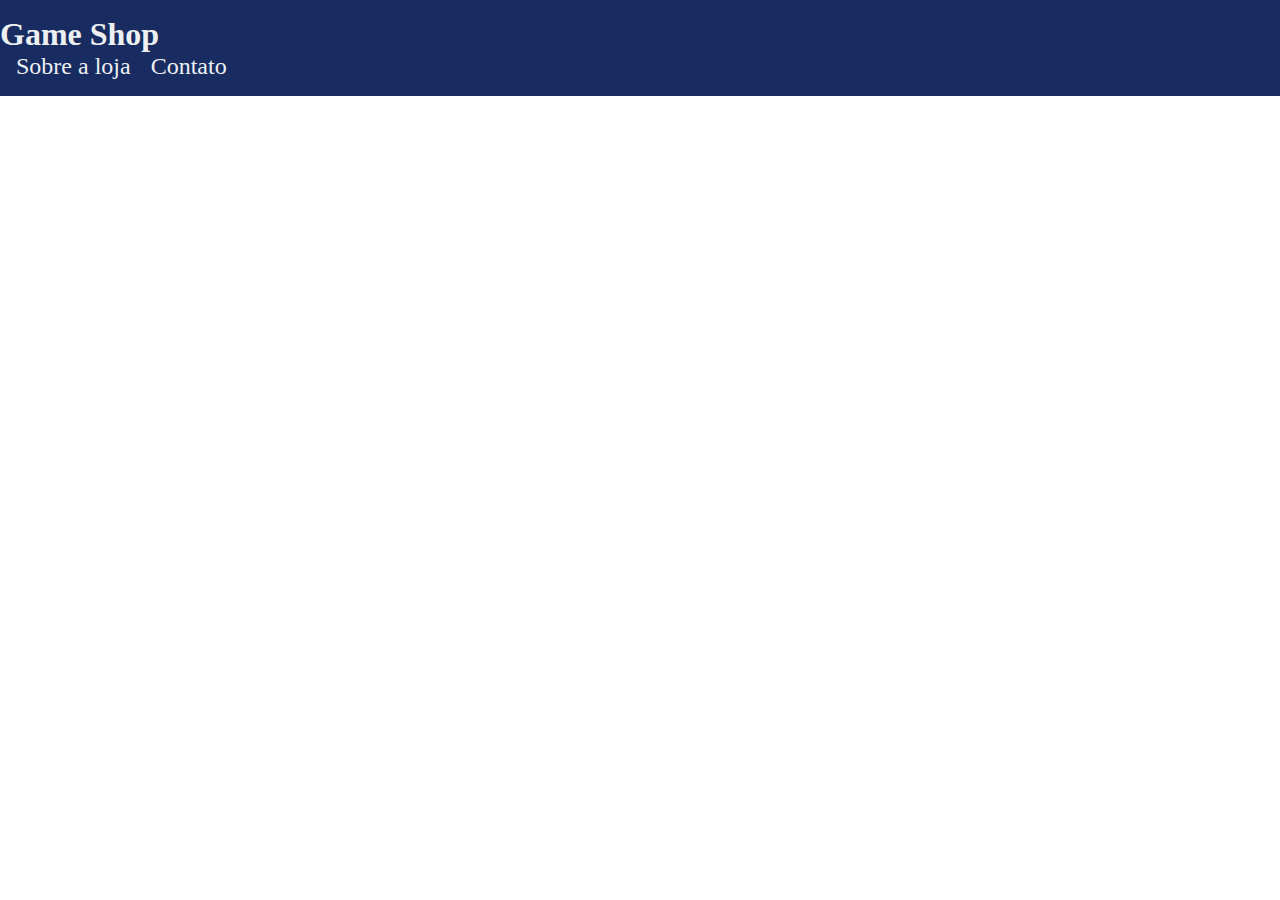
==== loja.html @ eb664ed1 "01" ====
<!DOCTYPE html>
<html lang="pr-br">
<head>
    <meta charset="UTF-8">
    <meta name="viewport" content="width=device-width, initial-scale=1.0">
    <title>Games Shop - Sua loja de Games</title>
    <link rel="stylesheet" href="./main.css">
</head>
<body>
    <div class="container">
        <header>
            <h1>Game Shop</h1>
            <nav>
                <ul>
                    <li><a href="#">Sobre a loja</a></li>
                    <li><a href="#">Contato</a></li>
                </ul>
            </nav>
        </header>
    </div>
</body>
</html>
---- main.css ----
*{
    margin: 0;
    padding: 0;
    box-sizing: border-box;
}

header{
    padding: 16px 0;
    background-color: #182c61;
    color: #ecf0f1;
}

header nav li{
    display: inline;
    margin-left: 16px;
    font-size: 24px;
}

header nav li a{
    color: #ecf0f1;
    text-decoration: none;
}

.container{
    max-width: 1280px;
    width: 100%;
    margin: 0 auto;
}

header .container{
    display: flex;
    align-items: center;
    justify-content: space-between;
}
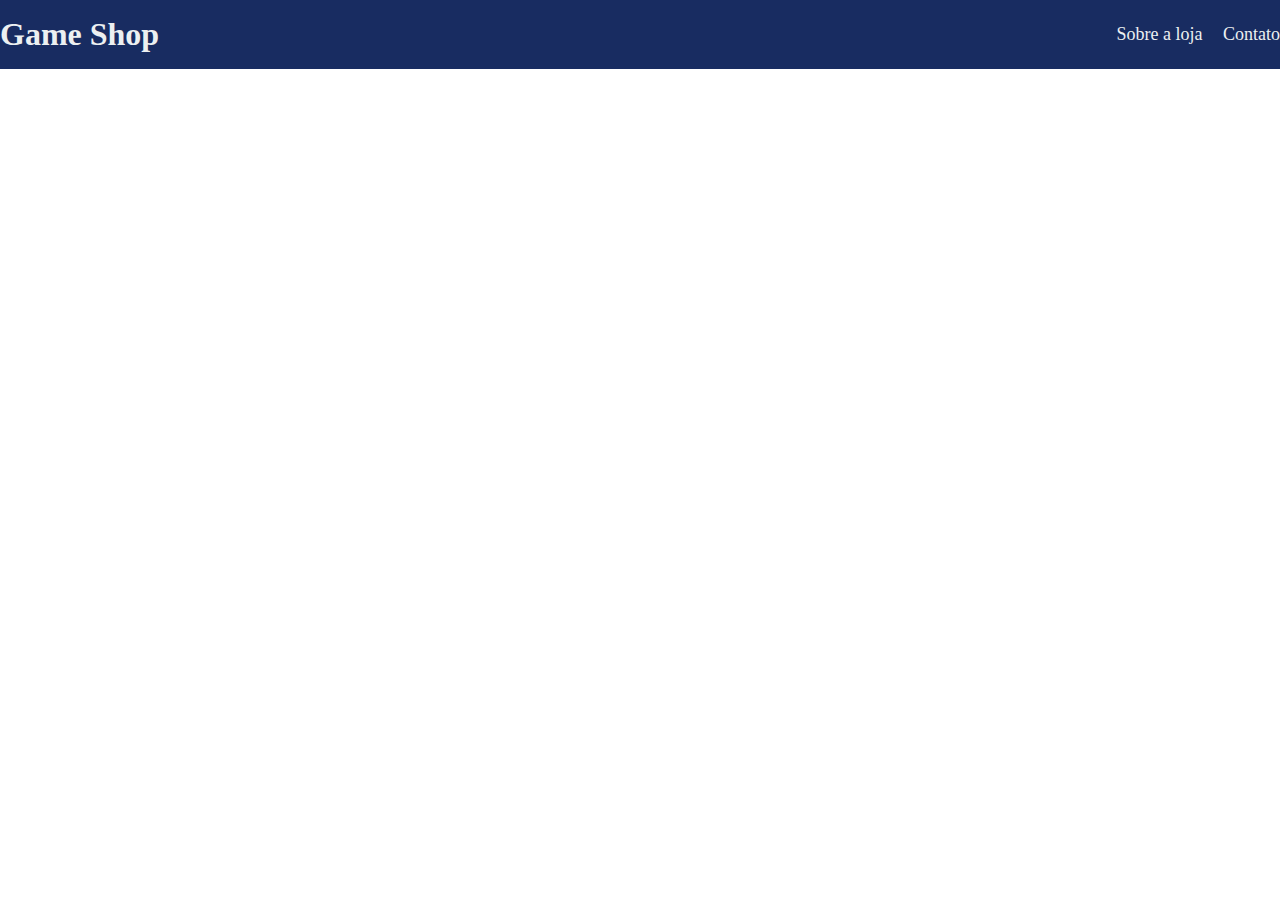
==== commit 8bed9de2: "01.1" ====
--- a/loja.html
+++ b/loja.html
@@ -7,16 +7,22 @@
     <link rel="stylesheet" href="./main.css">
 </head>
 <body>
-    <div class="container">
-        <header>
+    <header>
+        <div class="container">
             <h1>Game Shop</h1>
             <nav>
                 <ul>
-                    <li><a href="#">Sobre a loja</a></li>
-                    <li><a href="#">Contato</a></li>
+                    <li>
+                        <a href="#">Sobre a loja</a>
+                    </li>
+                    <li>
+                        <a href="#">Contato</a>
+                    </li>
                 </ul>
             </nav>
-        </header>
-    </div>
+        </div>
+    </header>
+
+    <section></section>
 </body>
 </html>--- a/main.css
+++ b/main.css
@@ -13,7 +13,7 @@
 header nav li{
     display: inline;
     margin-left: 16px;
-    font-size: 24px;
+    font-size: 18px;
 }
 
 header nav li a{
